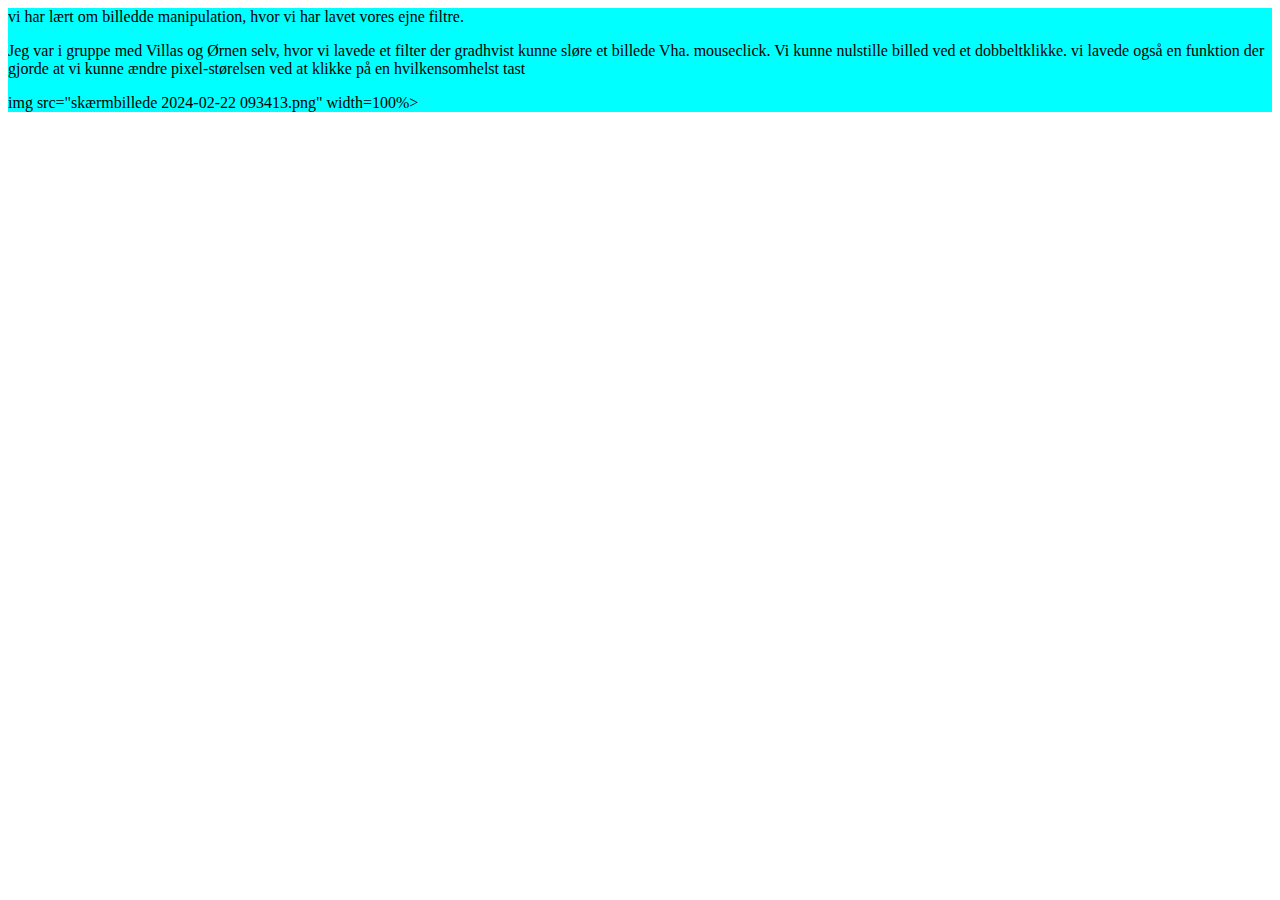
==== billedmanipulation.html @ 2ef320f6 "Add files via upload" ====
<!DOCTYPE html>
<html lang="en">
<head>
    <meta charset="UTF-8">
    <meta name="viewport" content="width=device-width, initial-scale=1.0">
    <title>Billedmanipulation
    </title>
    <link rel="stylesheet" href="style.css">
</head>
<body>
    <div style="background-color: aqua;">
    vi har lært om billedde manipulation, hvor vi har lavet vores ejne filtre.
    <p>Jeg var i gruppe med Villas og Ørnen selv, hvor vi lavede et filter der gradhvist kunne sløre et billede Vha. mouseclick. 
        Vi kunne nulstille billed ved et dobbeltklikke.
    vi lavede også en funktion der gjorde at vi kunne ændre pixel-størelsen ved at klikke på en hvilkensomhelst tast</p>
    <p>img src="skærmbillede 2024-02-22 093413.png" width=100%></img</p></div>
</body>
</html>
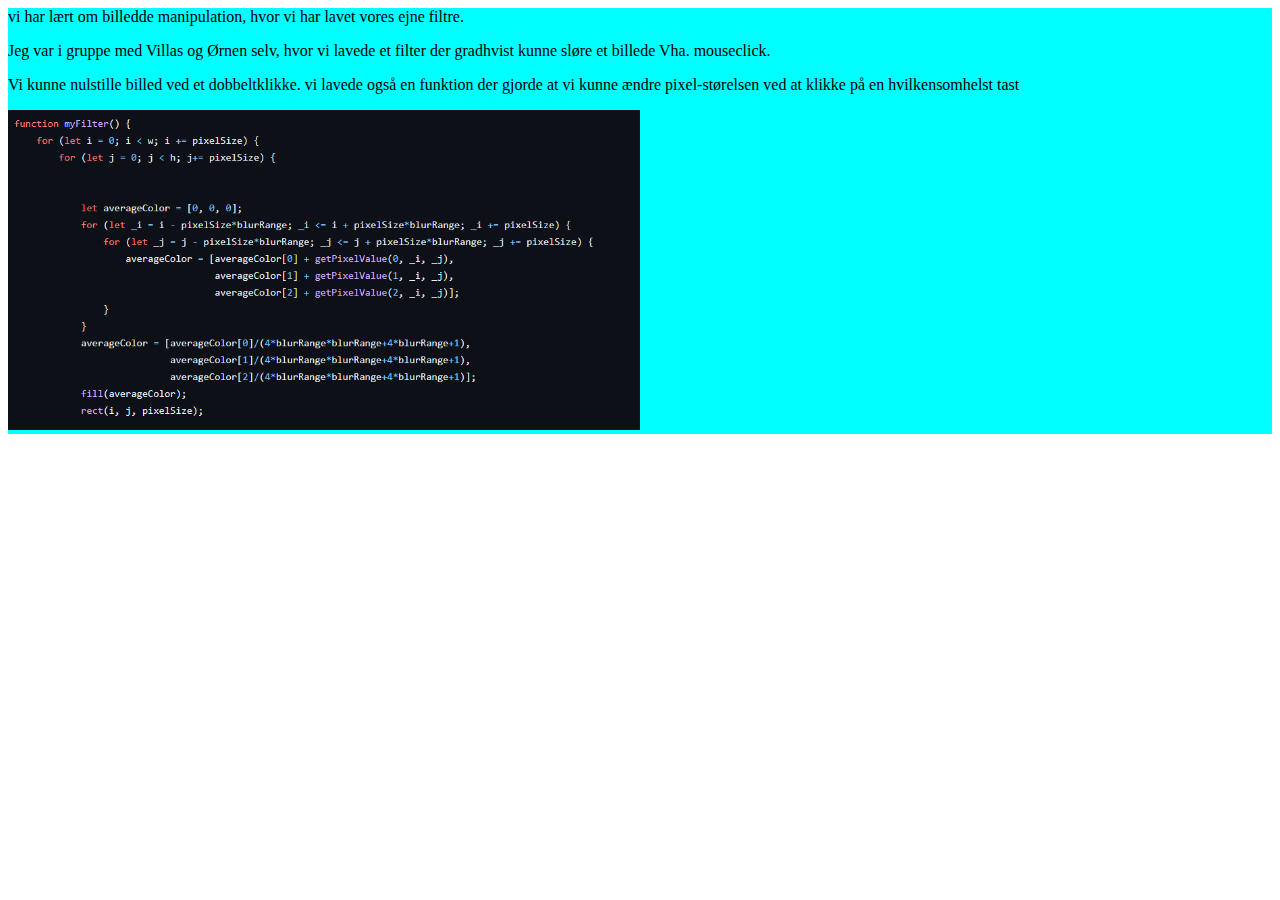
==== commit 3f61e22c: "Add files via upload" ====
--- a/billedmanipulation.html
+++ b/billedmanipulation.html
@@ -11,8 +11,13 @@
     <div style="background-color: aqua;">
     vi har lært om billedde manipulation, hvor vi har lavet vores ejne filtre.
     <p>Jeg var i gruppe med Villas og Ørnen selv, hvor vi lavede et filter der gradhvist kunne sløre et billede Vha. mouseclick. 
-        Vi kunne nulstille billed ved et dobbeltklikke.
+        <p></p>Vi kunne nulstille billed ved et dobbeltklikke.
     vi lavede også en funktion der gjorde at vi kunne ændre pixel-størelsen ved at klikke på en hvilkensomhelst tast</p>
-    <p>img src="skærmbillede 2024-02-22 093413.png" width=100%></img</p></div>
+    
+
+
+        <img src="kode billede.png" width=50%><img>
+
+</div>
 </body>
 </html>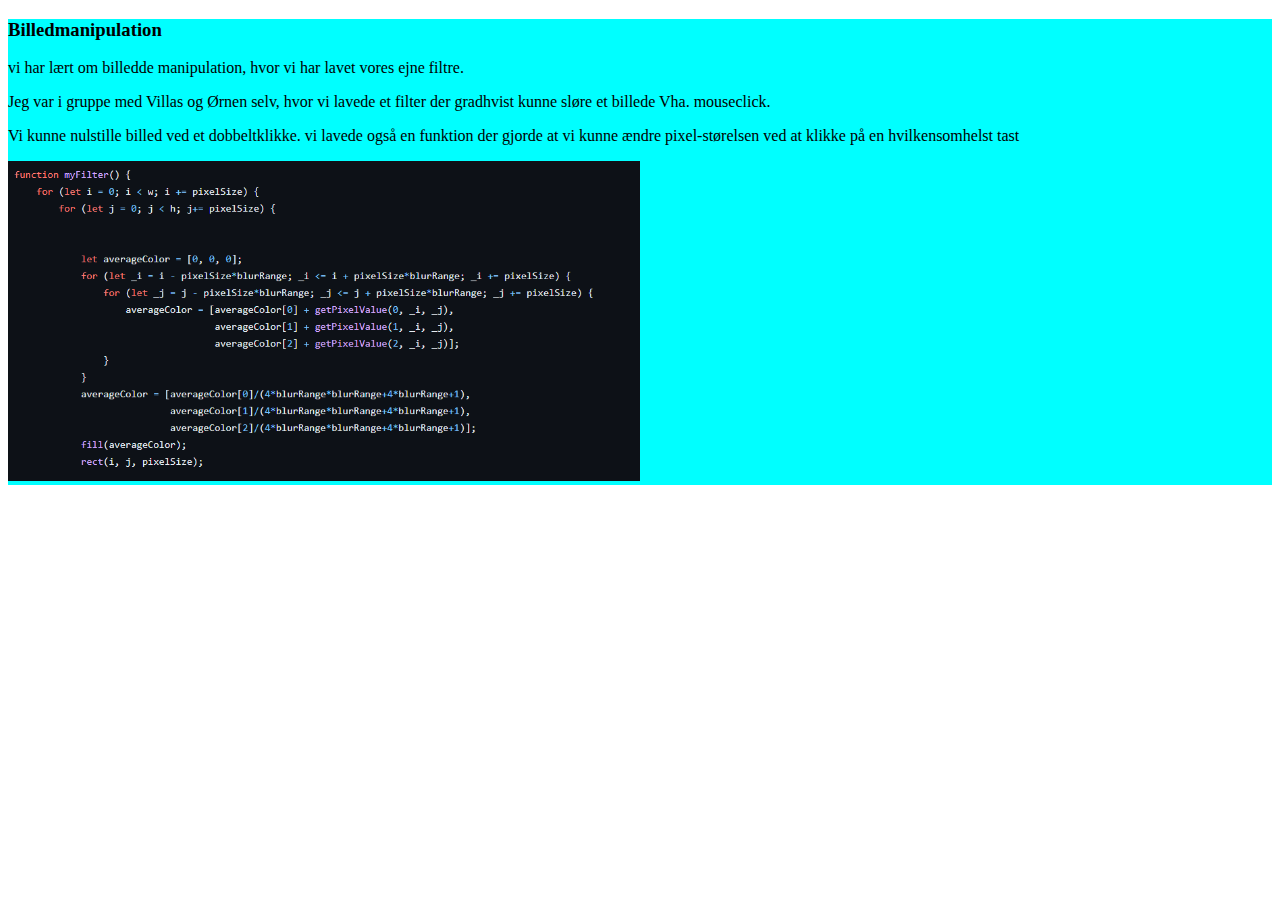
==== commit e9a15307: "Add files via upload" ====
--- a/billedmanipulation.html
+++ b/billedmanipulation.html
@@ -9,6 +9,7 @@
 </head>
 <body>
     <div style="background-color: aqua;">
+        <h3>Billedmanipulation</h3>
     vi har lært om billedde manipulation, hvor vi har lavet vores ejne filtre.
     <p>Jeg var i gruppe med Villas og Ørnen selv, hvor vi lavede et filter der gradhvist kunne sløre et billede Vha. mouseclick. 
         <p></p>Vi kunne nulstille billed ved et dobbeltklikke.
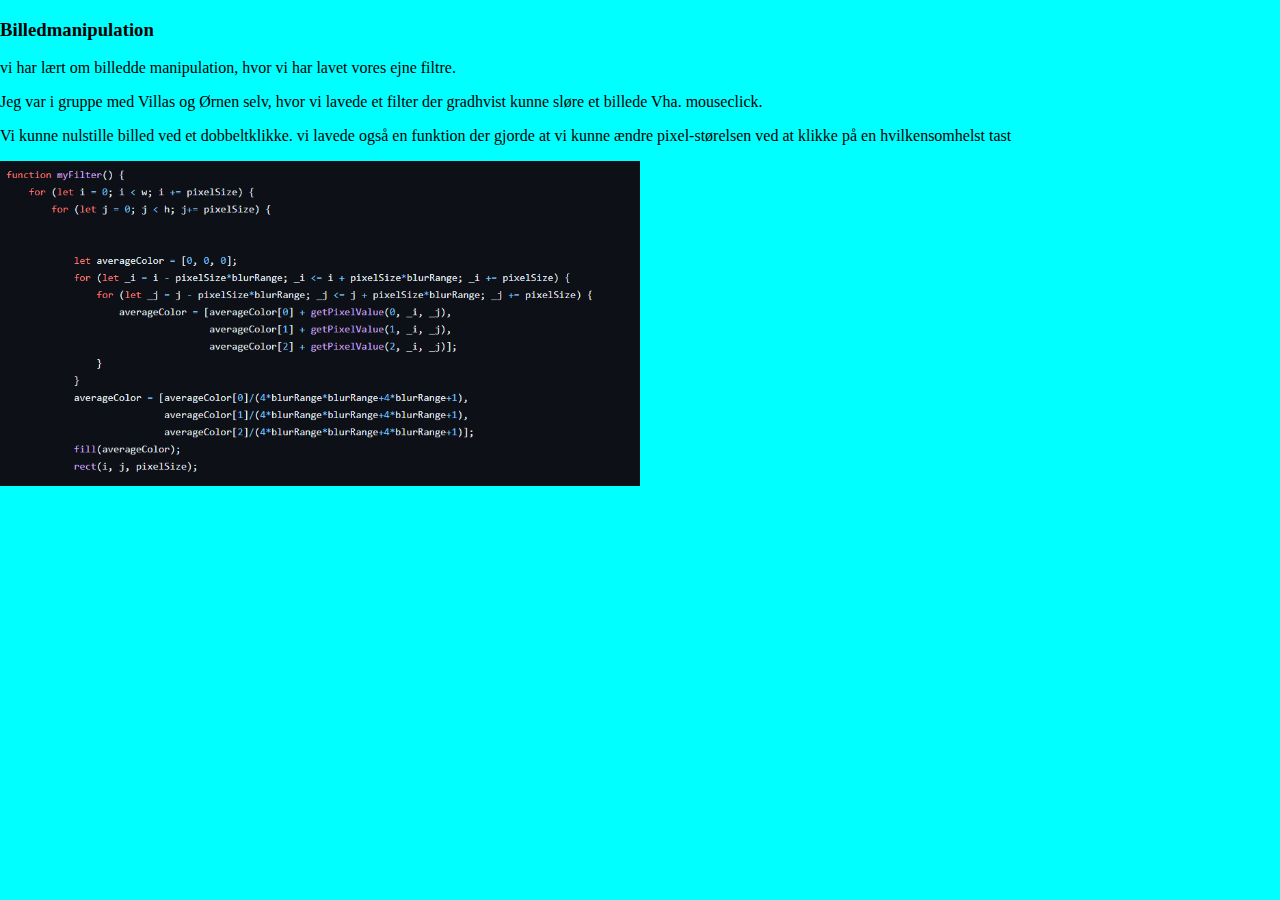
==== commit 38057df8: "Add files via upload" ====
--- a/billedmanipulation.html
+++ b/billedmanipulation.html
@@ -7,8 +7,8 @@
     </title>
     <link rel="stylesheet" href="style.css">
 </head>
-<body>
-    <div style="background-color: aqua;">
+<body style="background-color: aqua;">
+    <div >
         <h3>Billedmanipulation</h3>
     vi har lært om billedde manipulation, hvor vi har lavet vores ejne filtre.
     <p>Jeg var i gruppe med Villas og Ørnen selv, hvor vi lavede et filter der gradhvist kunne sløre et billede Vha. mouseclick. 
--- a/style.css
+++ b/style.css
@@ -0,0 +1,11 @@
+.main_box {
+    padding: 0px;
+    border: 0px;
+    margin: 0px;
+}
+
+body {
+    padding: 0px;
+    border: 0px;
+    margin: 0px;
+}